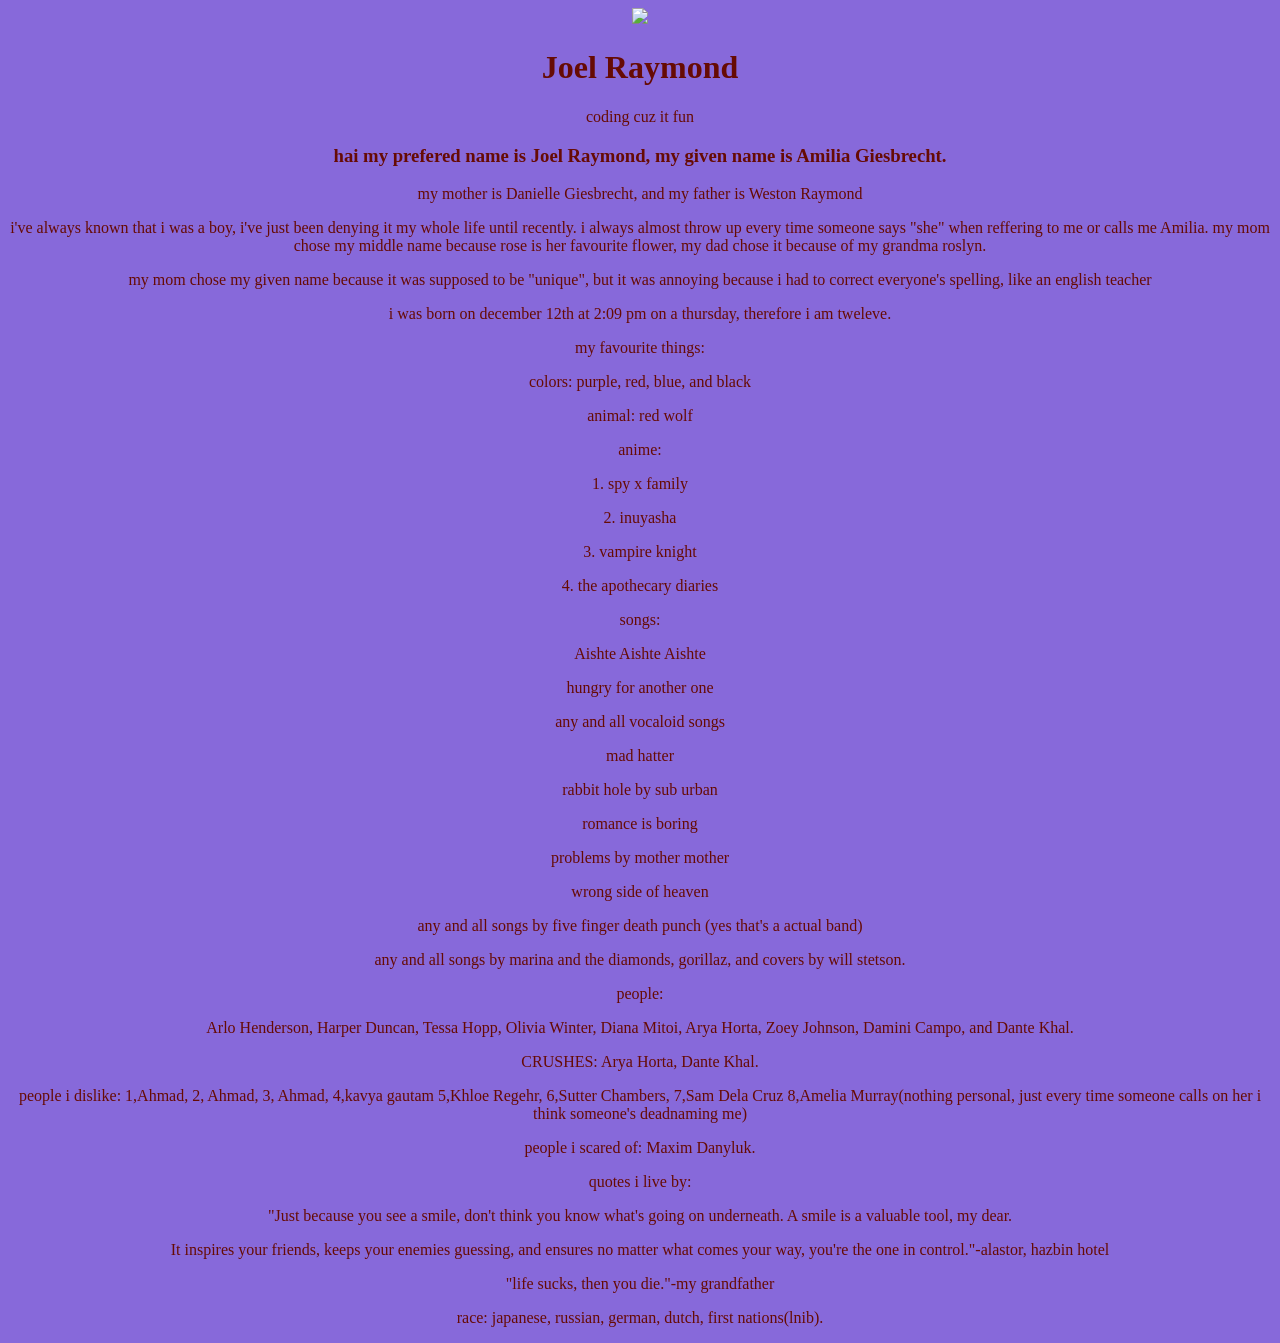
==== index.html @ 604d53c2 "misson complete." ====
<!DOCTYPE html>
<html>
  <head>
    <link rel="stylesheet" href="style.css" />
  </head>
  <body>
    <img
      src="https://share.google/rmCVELHIquIpIA3xg"/>
    <h1> Joel Raymond </h1>
    <p> coding cuz it fun </p>
    
    <h3>hai my prefered name is Joel Raymond, my given name is Amilia Giesbrecht.</h3>
    <p> my mother is Danielle Giesbrecht, and my father is Weston Raymond</p>
    <p> i've always known that i was a boy, i've just been denying it my whole life until recently. i always almost throw up every time someone says "she" when reffering to me or calls me Amilia. my mom chose my middle name because rose is her favourite flower, my dad chose it because of my grandma roslyn.</p>
    <p>my mom chose my given name because it was supposed to be "unique", but it was annoying because i had to correct everyone's spelling, like an english teacher</p>
    <p>i was born on december 12th at 2:09 pm on a thursday, therefore i am tweleve.</p>

    <p>my favourite things:
       <p> colors: purple, red, blue, and black </p>
       <p> animal: red wolf</p>
       <p> anime: </p>
          <p>1. spy x family</p>
          <p>2. inuyasha</p>
          <p>3. vampire knight</p>
          <p>4. the apothecary diaries</p>
       <p>songs:</p>
          <p>Aishte Aishte Aishte</p>
          <p>hungry for another one</p>
          <p>any and all vocaloid songs</p>
          <p>mad hatter</p>
          <p>rabbit hole by sub urban</p>
          <p>romance is boring</p>
          <p>problems by mother mother</p>
          <p>wrong side of heaven</p>
          <p>any and all songs by five finger death punch (yes that's a actual band)</p>
          <p>any and all songs by marina and the diamonds, gorillaz, and covers by will stetson.</p>
        <p>people:</p>
          <p>Arlo Henderson, Harper Duncan, Tessa Hopp, Olivia Winter, Diana Mitoi, Arya Horta, Zoey Johnson, Damini Campo, and Dante Khal.</p>
          <p>CRUSHES: Arya Horta, Dante Khal.</p>
    </p>
    people i dislike: 1,Ahmad, 2, Ahmad, 3, Ahmad, 4,kavya gautam 5,Khloe Regehr, 6,Sutter Chambers, 7,Sam Dela Cruz 8,Amelia Murray(nothing personal, just every time someone calls on her i think someone's deadnaming me)
    <p>people i scared of: Maxim Danyluk.</p>
    <p>quotes i live by:</p>
    "Just because you see a smile, don't think you know what's going on underneath. A smile is a valuable tool, my dear.
    <p>It inspires your friends, keeps your enemies guessing, and ensures no matter what comes your way, you're the one in control."-alastor, hazbin hotel</p>
    "life sucks, then you die."-my grandfather
    <p>race: japanese, russian, german, dutch, first nations(lnib).</p>
    </body>
</html>
---- style.css ----
img {
  width: 600px;
}
body {
  text-align: center;
  font-family: cursive;
  background: #8769da;
  color: rgb(102, 11, 4);
}
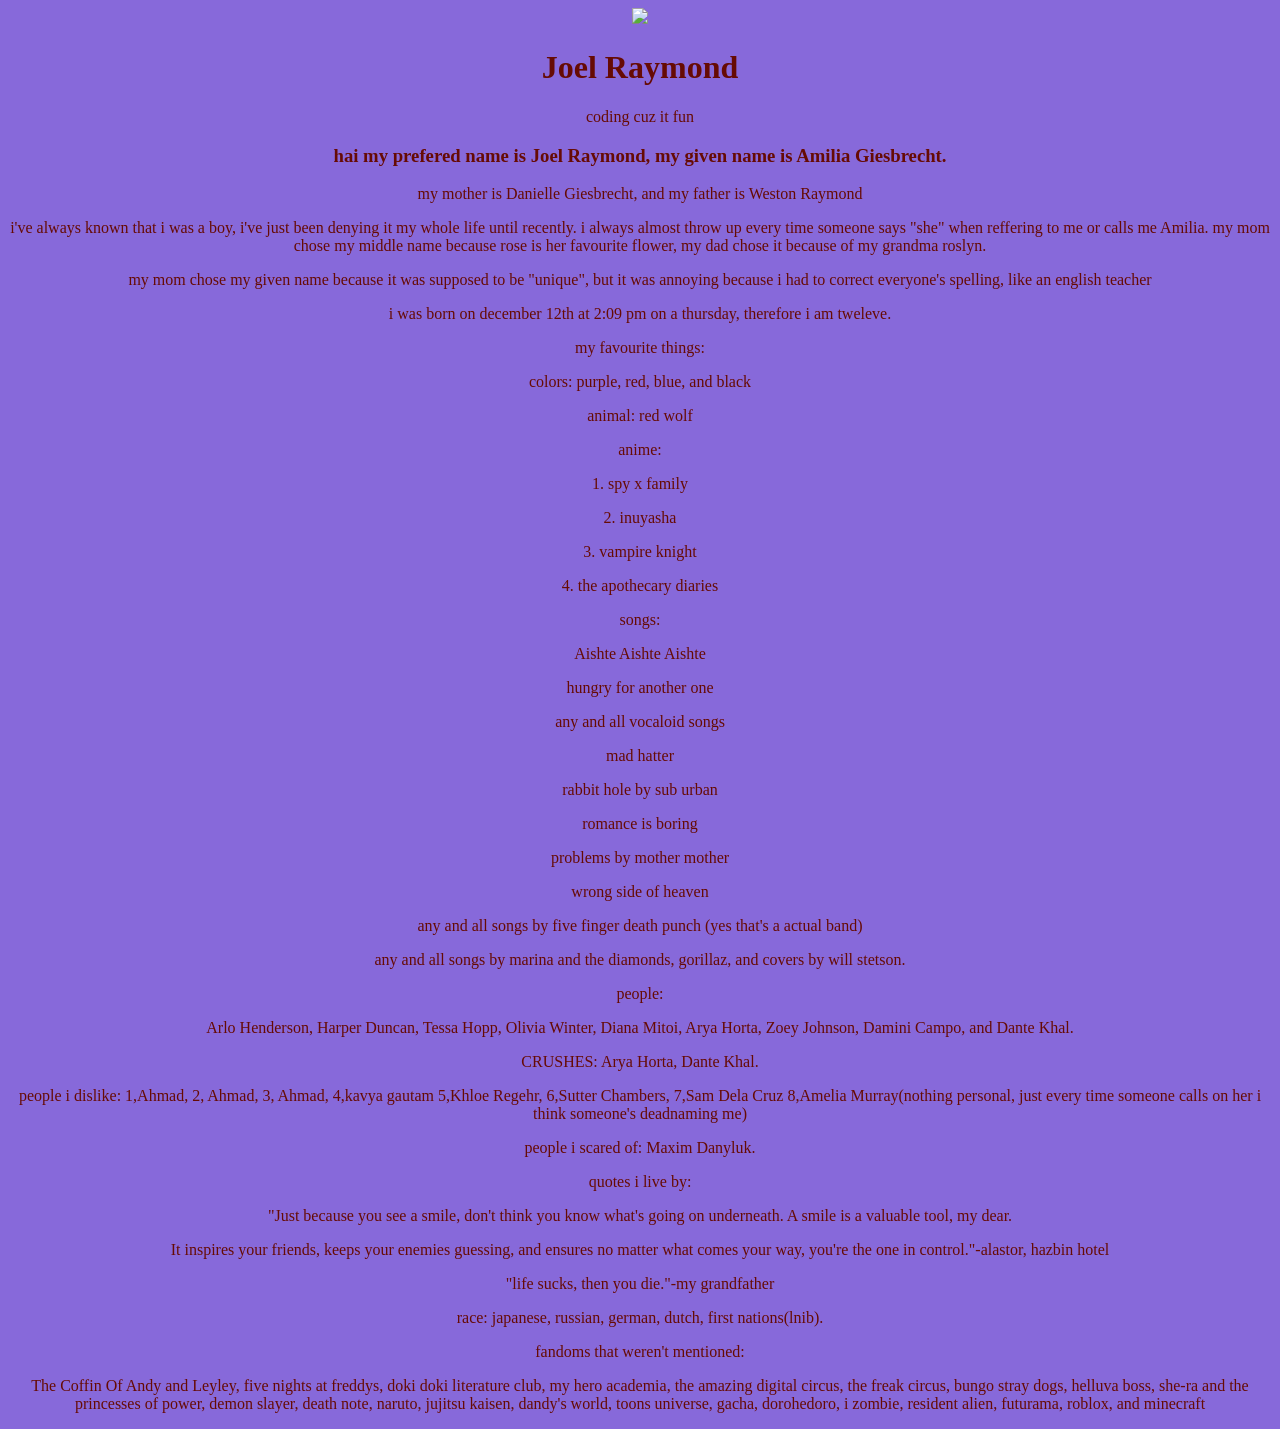
==== commit aa399476: "Change image source and include fandoms Updated image source and added fandoms list." ====
--- a/index.html
+++ b/index.html
@@ -5,7 +5,7 @@
   </head>
   <body>
     <img
-      src="https://share.google/rmCVELHIquIpIA3xg"/>
+      src=https://www.facebook.com/61551647094198/posts/shake-your-boba-not-your-problems-taro-tally-obsessed-with-this-purple-perfectio/122181557972054903//>
     <h1> Joel Raymond </h1>
     <p> coding cuz it fun </p>
     
@@ -45,5 +45,7 @@
     <p>It inspires your friends, keeps your enemies guessing, and ensures no matter what comes your way, you're the one in control."-alastor, hazbin hotel</p>
     "life sucks, then you die."-my grandfather
     <p>race: japanese, russian, german, dutch, first nations(lnib).</p>
+    fandoms that weren't mentioned:
+    <p>The Coffin Of Andy and Leyley, five nights at freddys, doki doki literature club, my hero academia, the amazing digital circus, the freak circus, bungo stray dogs, helluva boss, she-ra and the princesses of power, demon slayer, death note, naruto, jujitsu kaisen, dandy's world, toons universe, gacha, dorohedoro, i zombie, resident alien, futurama, roblox, and minecraft
     </body>
-</html>+</html>
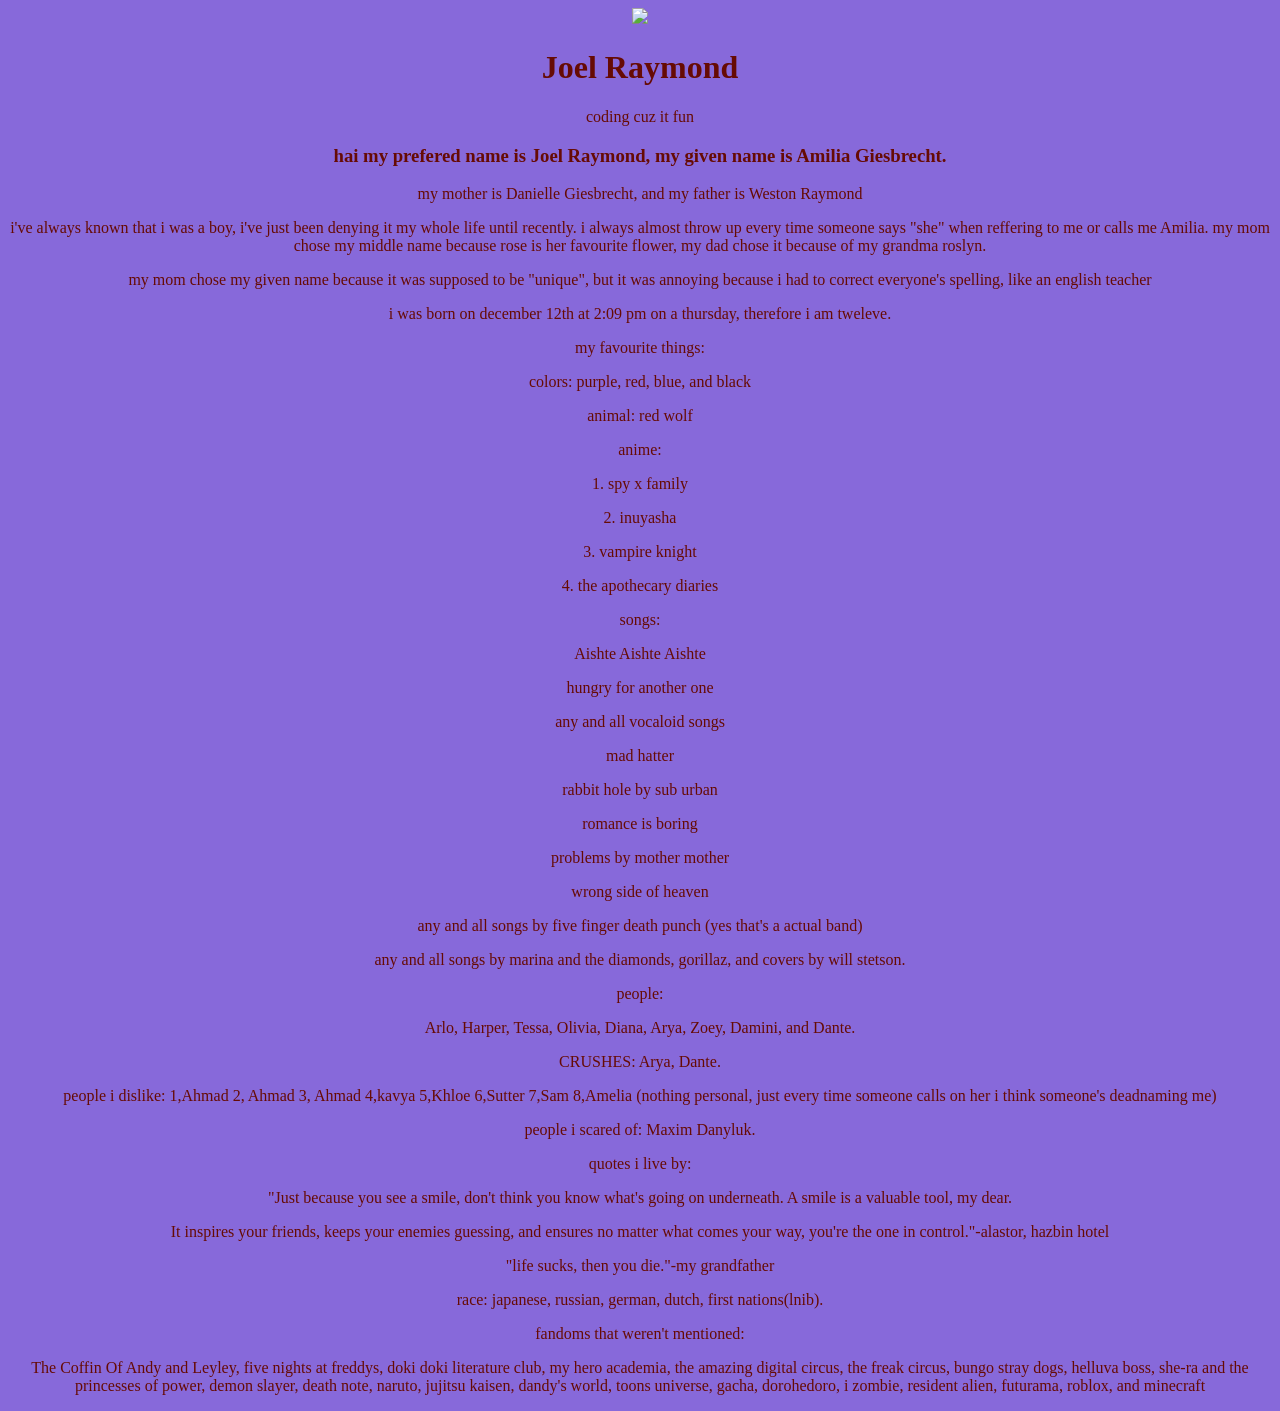
==== commit 84d8c369: "Simplify names and crushes in index.html" ====
--- a/index.html
+++ b/index.html
@@ -5,7 +5,7 @@
   </head>
   <body>
     <img
-      src=https://www.facebook.com/61551647094198/posts/shake-your-boba-not-your-problems-taro-tally-obsessed-with-this-purple-perfectio/122181557972054903//>
+      src=https://encrypted-tbn0.gstatic.com/images?q=tbn:ANd9GcS_PHk5FJWQ0OWTfjPYZLSwdtLs9gmOP6Zoysa1IrCIew&s=10>
     <h1> Joel Raymond </h1>
     <p> coding cuz it fun </p>
     
@@ -35,10 +35,10 @@
           <p>any and all songs by five finger death punch (yes that's a actual band)</p>
           <p>any and all songs by marina and the diamonds, gorillaz, and covers by will stetson.</p>
         <p>people:</p>
-          <p>Arlo Henderson, Harper Duncan, Tessa Hopp, Olivia Winter, Diana Mitoi, Arya Horta, Zoey Johnson, Damini Campo, and Dante Khal.</p>
-          <p>CRUSHES: Arya Horta, Dante Khal.</p>
+          <p>Arlo, Harper, Tessa, Olivia, Diana, Arya, Zoey, Damini, and Dante.</p>
+          <p>CRUSHES: Arya, Dante.</p>
     </p>
-    people i dislike: 1,Ahmad, 2, Ahmad, 3, Ahmad, 4,kavya gautam 5,Khloe Regehr, 6,Sutter Chambers, 7,Sam Dela Cruz 8,Amelia Murray(nothing personal, just every time someone calls on her i think someone's deadnaming me)
+    people i dislike: 1,Ahmad 2, Ahmad 3, Ahmad 4,kavya 5,Khloe 6,Sutter 7,Sam 8,Amelia (nothing personal, just every time someone calls on her i think someone's deadnaming me)
     <p>people i scared of: Maxim Danyluk.</p>
     <p>quotes i live by:</p>
     "Just because you see a smile, don't think you know what's going on underneath. A smile is a valuable tool, my dear.
--- a/style.css
+++ b/style.css
@@ -1,9 +1,9 @@
 img {
-  width: 600px;
+  width: 400px;
 }
 body {
   text-align: center;
   font-family: cursive;
   background: #8769da;
   color: rgb(102, 11, 4);
-}+}
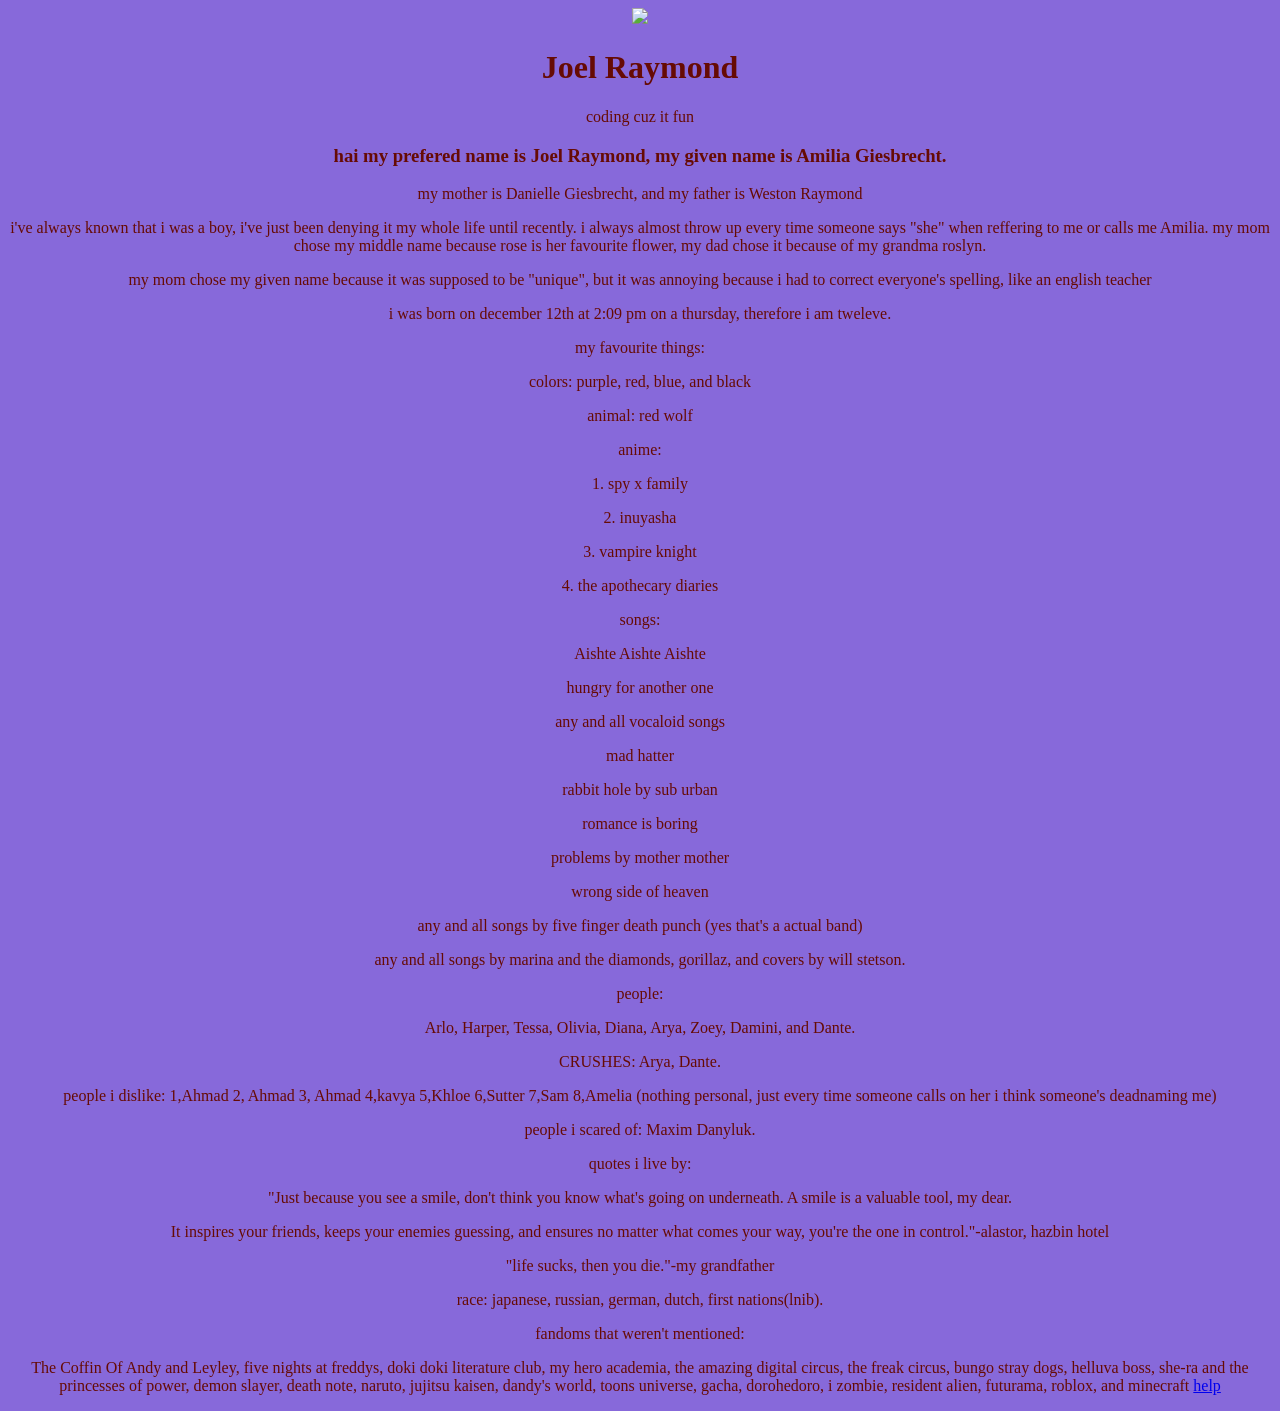
==== commit babdbd21: "Add help link to solution.html in index.html Add a link to 'solution.html' for additional help." ====
--- a/index.html
+++ b/index.html
@@ -49,3 +49,4 @@
     <p>The Coffin Of Andy and Leyley, five nights at freddys, doki doki literature club, my hero academia, the amazing digital circus, the freak circus, bungo stray dogs, helluva boss, she-ra and the princesses of power, demon slayer, death note, naruto, jujitsu kaisen, dandy's world, toons universe, gacha, dorohedoro, i zombie, resident alien, futurama, roblox, and minecraft
     </body>
 </html>
+<a href="solution.html"> help </a>
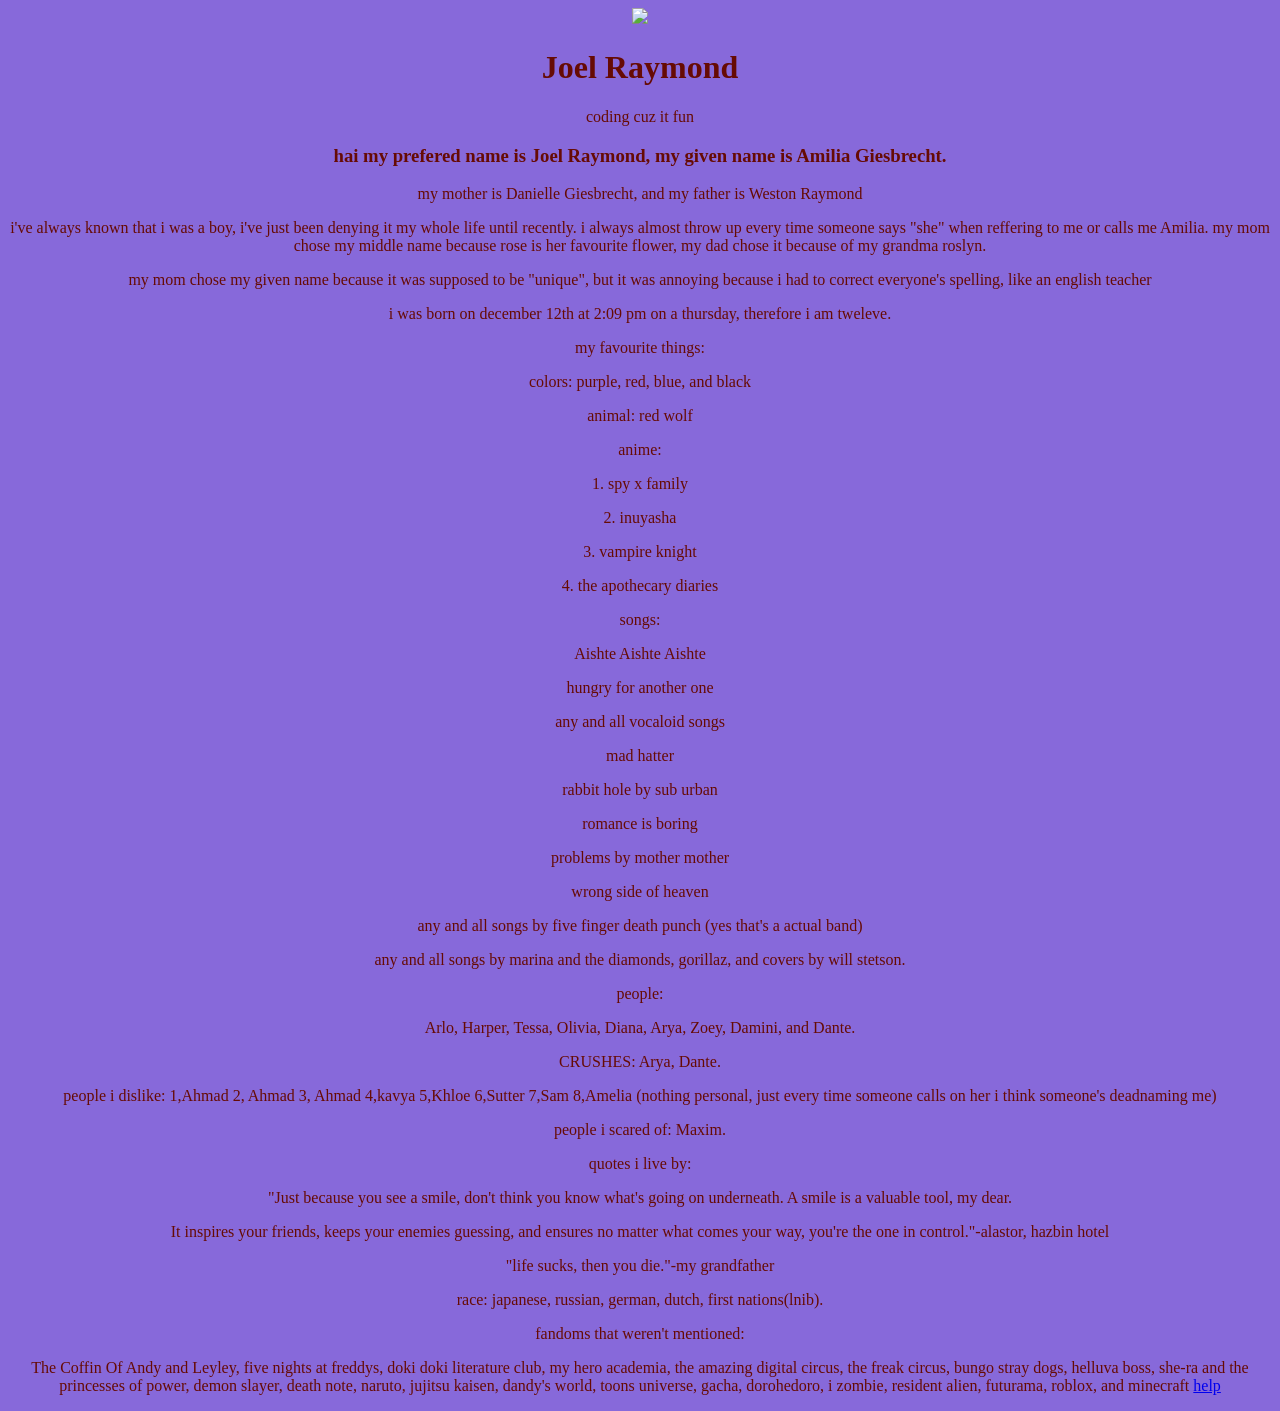
==== commit cfbcfa47: "Correct scared person's name in index.html" ====
--- a/index.html
+++ b/index.html
@@ -39,7 +39,7 @@
           <p>CRUSHES: Arya, Dante.</p>
     </p>
     people i dislike: 1,Ahmad 2, Ahmad 3, Ahmad 4,kavya 5,Khloe 6,Sutter 7,Sam 8,Amelia (nothing personal, just every time someone calls on her i think someone's deadnaming me)
-    <p>people i scared of: Maxim Danyluk.</p>
+    <p>people i scared of: Maxim.</p>
     <p>quotes i live by:</p>
     "Just because you see a smile, don't think you know what's going on underneath. A smile is a valuable tool, my dear.
     <p>It inspires your friends, keeps your enemies guessing, and ensures no matter what comes your way, you're the one in control."-alastor, hazbin hotel</p>
@@ -49,4 +49,4 @@
     <p>The Coffin Of Andy and Leyley, five nights at freddys, doki doki literature club, my hero academia, the amazing digital circus, the freak circus, bungo stray dogs, helluva boss, she-ra and the princesses of power, demon slayer, death note, naruto, jujitsu kaisen, dandy's world, toons universe, gacha, dorohedoro, i zombie, resident alien, futurama, roblox, and minecraft
     </body>
 </html>
-<a href="solution.html"> help </a>
+<a href="/solution.html"> help </a>
--- a/style.css
+++ b/style.css
@@ -3,7 +3,11 @@
 }
 body {
   text-align: center;
-  font-family: cursive;
   background: #8769da;
   color: rgb(102, 11, 4);
 }
+.marck-script-regular {
+  font-family: "Marck Script", cursive;
+  font-weight: 400;
+  font-style: normal;
+}
